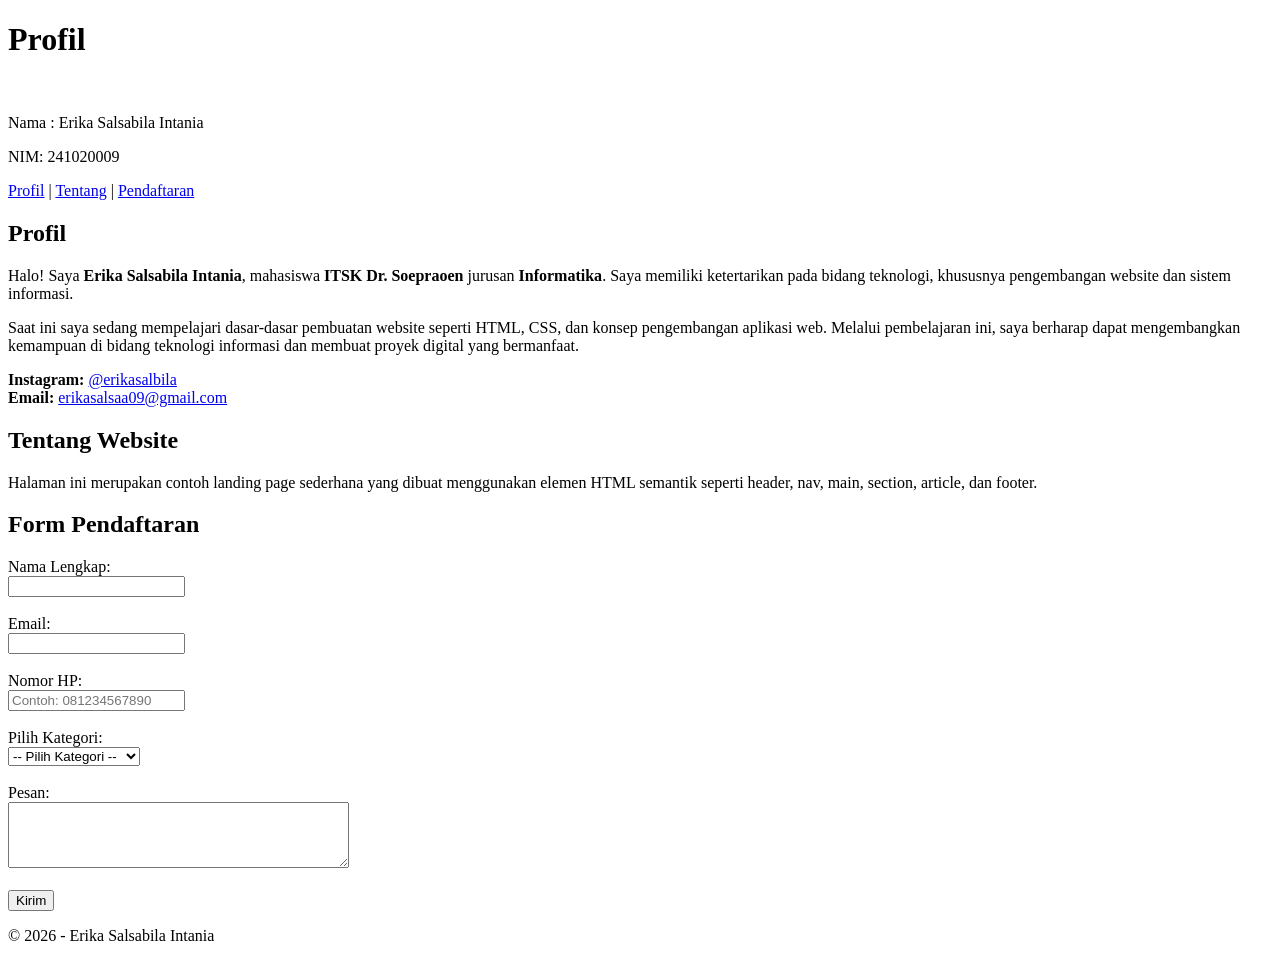
==== LK03/index.html @ c911e368 "menambahkan folder LK03, LK04, LK06" ====
<!DOCTYPE html>
<html lang="id">
<head>
    <meta charset="UTF-8">
    <meta name="viewport" content="width=device-width, initial-scale=1.0">
    <title>Profil Erika Salsabila Intania</title>
</head>
<body>

    <!-- HEADER: Bagian kepala website -->
    <header>
        <h1>Profil</h1>
        <img src="/accept/image/erika.jpeg" alt="" width="300px">
        <p>Nama : Erika Salsabila Intania</p>
        <p>NIM: 241020009</p>
    </header>

    <!-- NAV: Menu navigasi -->
    <nav>
        <a href="#profil">Profil</a> |
        <a href="#tentang">Tentang</a> |
        <a href="#daftar">Pendaftaran</a>
    </nav>

    <!-- MAIN: Isi utama website -->
    <main>

        <!-- SECTION: Bagian profil -->
        <section id="profil">
            <h2>Profil</h2>

            <!-- ARTICLE: Artikel tentang diri -->
    <p>
        Halo! Saya <b>Erika Salsabila Intania</b>, mahasiswa 
        <b>ITSK Dr. Soepraoen</b> jurusan <b>Informatika</b>. 
        Saya memiliki ketertarikan pada bidang teknologi, khususnya 
        pengembangan website dan sistem informasi.
    </p>

    <p>
        Saat ini saya sedang mempelajari dasar-dasar pembuatan website 
        seperti HTML, CSS, dan konsep pengembangan aplikasi web. 
        Melalui pembelajaran ini, saya berharap dapat mengembangkan 
        kemampuan di bidang teknologi informasi dan membuat proyek 
        digital yang bermanfaat.
    </p>

     <!-- Kontak -->
    <p>
        <b>Instagram:</b> 
        <a href="https://instagram.com/erikasalbila" target="_blank">@erikasalbila</a>
        <br>
        <b>Email:</b> 
        <a href="mailto:erikasalsaa09@gmail.com">erikasalsaa09@gmail.com</a>
    </p>
            </article>

        </section>

        <!-- SECTION: Tentang -->
        <section id="tentang">
            <h2>Tentang Website</h2>

            <article>
                <p>
                    Halaman ini merupakan contoh landing page sederhana yang dibuat menggunakan
                    elemen HTML semantik seperti header, nav, main, section, article, dan footer.
                </p>
            </article>

        </section>

        <!-- SECTION: Form pendaftaran -->
        <section id="daftar">
            <h2>Form Pendaftaran</h2>

            <!-- FORM dengan validasi HTML -->
            <form>

                <!-- Input Nama -->
                <label>Nama Lengkap:</label><br>
                <input type="text" name="nama" required><br><br>

                <!-- Input Email -->
                <label>Email:</label><br>
                <input type="email" name="email" required><br><br>

                <!-- Input Nomor HP -->
                <label>Nomor HP:</label><br>
                <input type="tel" name="nohp" required pattern="[0-9]{10,13}" 
                placeholder="Contoh: 081234567890"><br><br>

                <!-- Pilihan Kategori -->
                <label>Pilih Kategori:</label><br>
                <select name="kategori" required>
                    <option value="">-- Pilih Kategori --</option>
                    <option value="web">Web Development</option>
                    <option value="design">UI/UX Design</option>
                    <option value="data">Data Analyst</option>
                </select><br><br>

                <!-- Pesan -->
                <label>Pesan:</label><br>
                <textarea name="pesan" rows="4" cols="40" required></textarea><br><br>

                <!-- Tombol submit -->
                <button type="submit">Kirim</button>

            </form>

        </section>

    </main>

    <!-- FOOTER: Bagian bawah website -->
    <footer>
        <p>© 2026 - Erika Salsabila Intania</p>
    </footer>

</body>
</html>
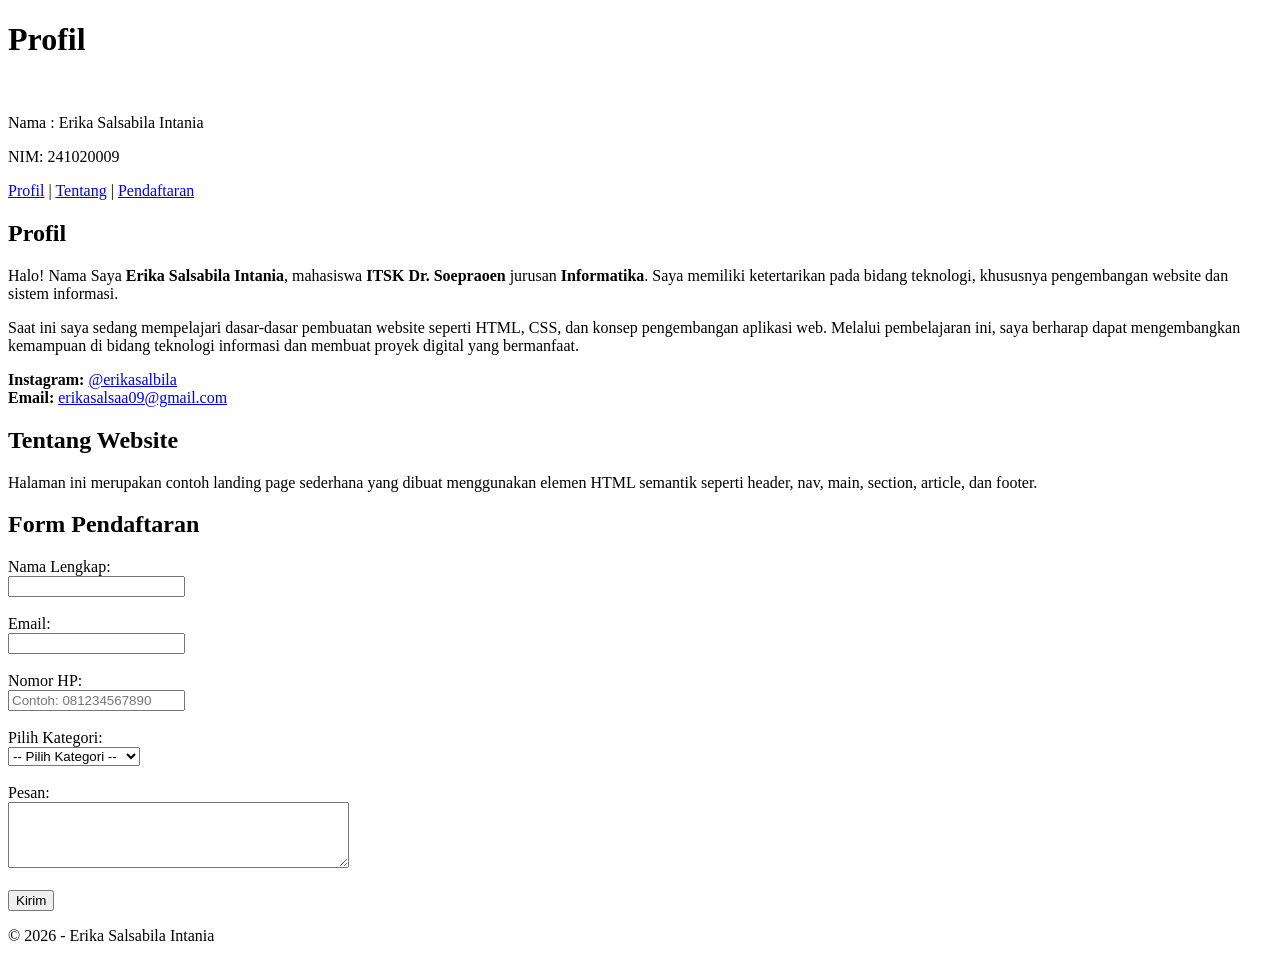
==== commit ca65a2bc: "mengedit bagian profile" ====
--- a/LK03/index.html
+++ b/LK03/index.html
@@ -31,7 +31,7 @@
 
             <!-- ARTICLE: Artikel tentang diri -->
     <p>
-        Halo! Saya <b>Erika Salsabila Intania</b>, mahasiswa 
+        Halo!  Nama Saya <b>Erika Salsabila Intania</b>, mahasiswa 
         <b>ITSK Dr. Soepraoen</b> jurusan <b>Informatika</b>. 
         Saya memiliki ketertarikan pada bidang teknologi, khususnya 
         pengembangan website dan sistem informasi.
@@ -118,4 +118,4 @@
     </footer>
 
 </body>
-</html>+</html>
